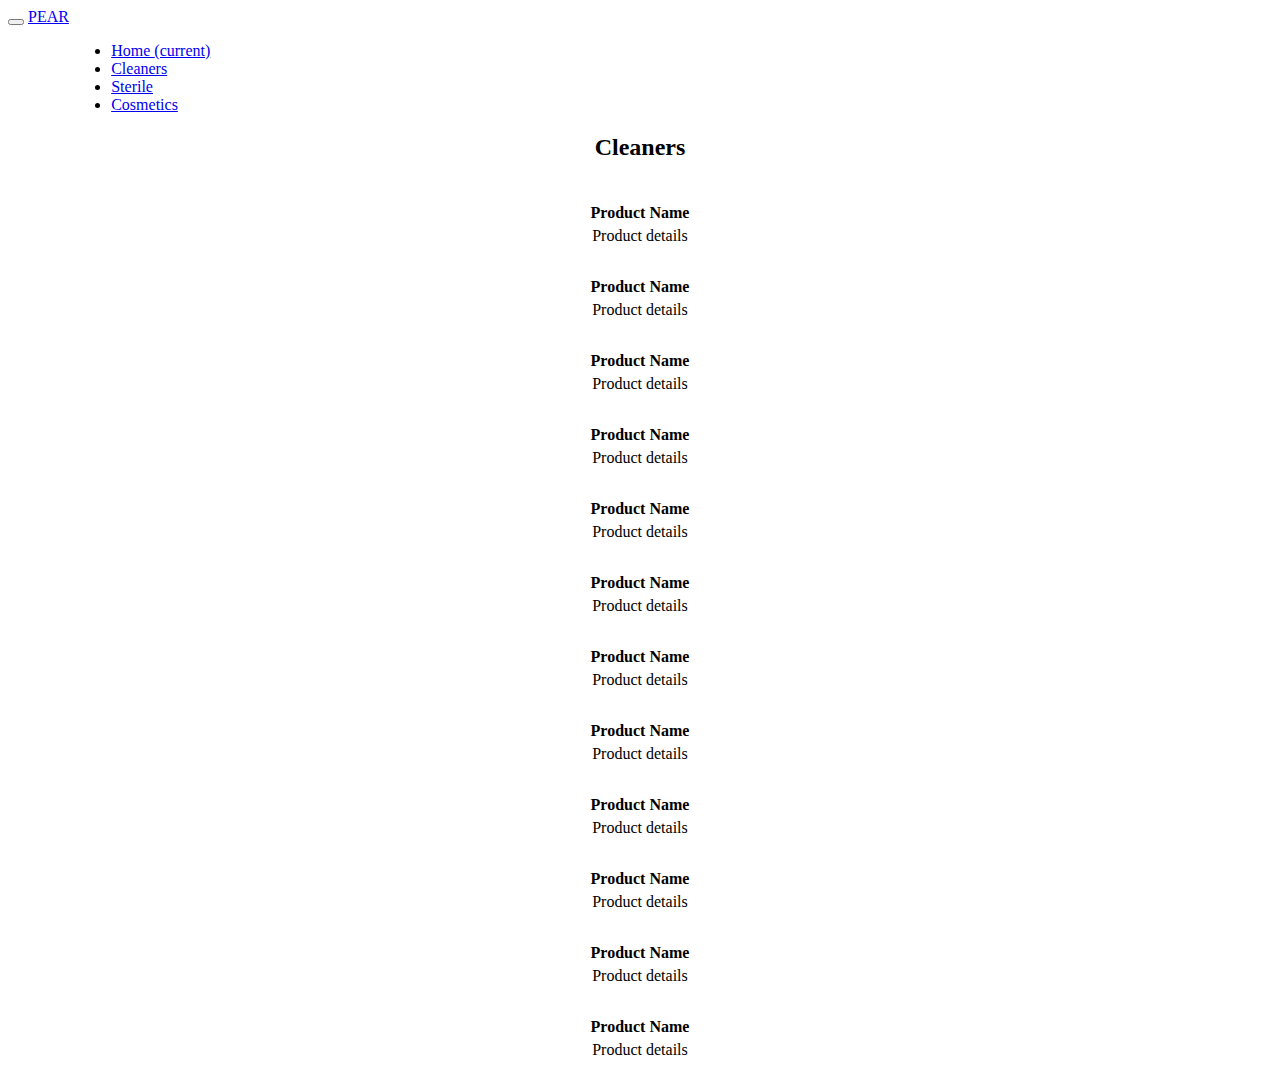
==== public/pages/cleaners.html @ 66b1f0f6 "navbar" ====
<!DOCTYPE html>
<html lang="en">

<head>
  <meta charset="utf-8" />
  <meta name="viewport" content="width=device-width, initial-scale=1" />
  <meta name="theme-color" content="#000000" />
  <meta name="description" content="Web site created using create-react-app" />
  <link rel="stylesheet" href="https://cdn.jsdelivr.net/npm/bootstrap@4.6.1/dist/css/bootstrap.min.css" integrity="sha384-zCbKRCUGaJDkqS1kPbPd7TveP5iyJE0EjAuZQTgFLD2ylzuqKfdKlfG/eSrtxUkn"
    crossorigin="anonymous">

  <link rel="stylesheet" href="https://cdnjs.cloudflare.com/ajax/libs/font-awesome/5.13.1/css/all.min.css" integrity="sha256-2XFplPlrFClt0bIdPgpz8H7ojnk10H69xRqd9+uTShA="
    crossorigin="anonymous" />
  <!-- <link href="https://fonts.googleapis.com/css2?family=Cairo:wght@300;400;600;700;900&display=swap" rel="stylesheet"> -->
  <link rel="stylesheet" href="../styles/cosmetics.css">

  <title>Pear | Cleaners</title>
</head>

<body>

  <nav class="navbar navbar-expand-lg navbar-light bg-light">
    <div class="container">
      <button class="navbar-toggler" type="button" data-toggle="collapse" data-target="#navbarTogglerDemo03"
        aria-controls="navbarTogglerDemo03" aria-expanded="false" aria-label="Toggle navigation">
        <span class="navbar-toggler-icon"></span>
      </button>
      <a class="navbar-brand" href="#">PEAR</a>

      <div class="collapse navbar-collapse" id="navbarTogglerDemo03">
        <ul class="navbar-nav mr-auto mt-2 mt-lg-0">
          <li class="nav-item">
            <a class="nav-link" href="../../index.html">Home <span class="sr-only">(current)</span></a>
          </li>
          <li class="nav-item active">
            <a class="nav-link" href="#">Cleaners</a>
          </li>
          <li class="nav-item">
            <a class="nav-link" href="sterile.html">Sterile</a>
          </li>
          <li class="nav-item">
            <a class="nav-link" href="cosmetics.html">Cosmetics</a>
          </li>
        </ul>
      </div>
    </div>
  </nav>
  <div class='row cosmetics'>
    <div class='container'>
      <div class='row'>
        <h2 class="h">Cleaners</h2>
      </div>
      <div class='row'>
        <div class='col-lg-3 col-md-4 col-sm-6 col-xs-12'>
          <div class="card">
            <img src='https://placeholder.photo/img/400x200' alt='' />
            <div>
              <h4 class="name">Product Name</h4>
              <p class="name">Product details</p>
            </div>
          </div>
        </div>
        <div class='col-lg-3 col-md-4 col-sm-6 col-xs-12'>
          <div class="card">
            <img src='https://placeholder.photo/img/400x200' alt='' />
            <div>
              <h4 class="name">Product Name</h4>
              <p class="name">Product details</p>
            </div>
          </div>
        </div>
        <div class='col-lg-3 col-md-4 col-sm-6 col-xs-12'>
          <div class="card">
            <img src='https://placeholder.photo/img/400x200' alt='' />
            <div>
              <h4 class="name">Product Name</h4>
              <p class="name">Product details</p>
            </div>
          </div>
        </div>
        <div class='col-lg-3 col-md-4 col-sm-6 col-xs-12'>
          <div class="card">
            <img src='https://placeholder.photo/img/400x200' alt='' />
            <div>
              <h4 class="name">Product Name</h4>
              <p class="name">Product details</p>
            </div>
          </div>
        </div>
        <div class='col-lg-3 col-md-4 col-sm-6 col-xs-12'>
          <div class="card">
            <img src='https://placeholder.photo/img/400x200' alt='' />
            <div>
              <h4 class="name">Product Name</h4>
              <p class="name">Product details</p>
            </div>
          </div>
        </div>
        <div class='col-lg-3 col-md-4 col-sm-6 col-xs-12'>
          <div class="card">
            <img src='https://placeholder.photo/img/400x200' alt='' />
            <div>
              <h4 class="name">Product Name</h4>
              <p class="name">Product details</p>
            </div>
          </div>
        </div>
        <div class='col-lg-3 col-md-4 col-sm-6 col-xs-12'>
          <div class="card">
            <img src='https://placeholder.photo/img/400x200' alt='' />
            <div>
              <h4 class="name">Product Name</h4>
              <p class="name">Product details</p>
            </div>
          </div>
        </div>
        <div class='col-lg-3 col-md-4 col-sm-6 col-xs-12'>
          <div class="card">
            <img src='https://placeholder.photo/img/400x200' alt='' />
            <div>
              <h4 class="name">Product Name</h4>
              <p class="name">Product details</p>
            </div>
          </div>
        </div>
        <div class='col-lg-3 col-md-4 col-sm-6 col-xs-12'>
          <div class="card">
            <img src='https://placeholder.photo/img/400x200' alt='' />
            <div>
              <h4 class="name">Product Name</h4>
              <p class="name">Product details</p>
            </div>
          </div>
        </div>
        <div class='col-lg-3 col-md-4 col-sm-6 col-xs-12'>
          <div class="card">
            <img src='https://placeholder.photo/img/400x200' alt='' />
            <div>
              <h4 class="name">Product Name</h4>
              <p class="name">Product details</p>
            </div>
          </div>
        </div>
        <div class='col-lg-3 col-md-4 col-sm-6 col-xs-12'>
          <div class="card">
            <img src='https://placeholder.photo/img/400x200' alt='' />
            <div>
              <h4 class="name">Product Name</h4>
              <p class="name">Product details</p>
            </div>
          </div>
        </div>
        <div class='col-lg-3 col-md-4 col-sm-6 col-xs-12'>
          <div class="card">
            <img src='https://placeholder.photo/img/400x200' alt='' />
            <div>
              <h4 class="name">Product Name</h4>
              <p class="name">Product details</p>
            </div>
          </div>
        </div>
      </div>
    </div>
  </div>

  <script src="https://cdn.jsdelivr.net/npm/jquery@3.5.1/dist/jquery.slim.min.js" integrity="sha384-DfXdz2htPH0lsSSs5nCTpuj/zy4C+OGpamoFVy38MVBnE+IbbVYUew+OrCXaRkfj"
    crossorigin="anonymous"></script>
  <script src="https://cdn.jsdelivr.net/npm/bootstrap@4.6.1/dist/js/bootstrap.bundle.min.js" integrity="sha384-fQybjgWLrvvRgtW6bFlB7jaZrFsaBXjsOMm/tB9LTS58ONXgqbR9W8oWht/amnpF"
    crossorigin="anonymous"></script>
</body>

</html>
---- public/styles/cosmetics.css ----
.h { 
    text-align: center;
    margin: 20px 0;
    width: 100%;
    display: block
}

.card {
    border-radius: 10px;
    margin: 10px 0;
}

.name {
    text-align: center;
    margin: 5px 0;
}

nav ul { margin-left: 5% }

@media(max-width: 576px){
    .row.cosmetics {
        padding: 0 15px;
    }
}
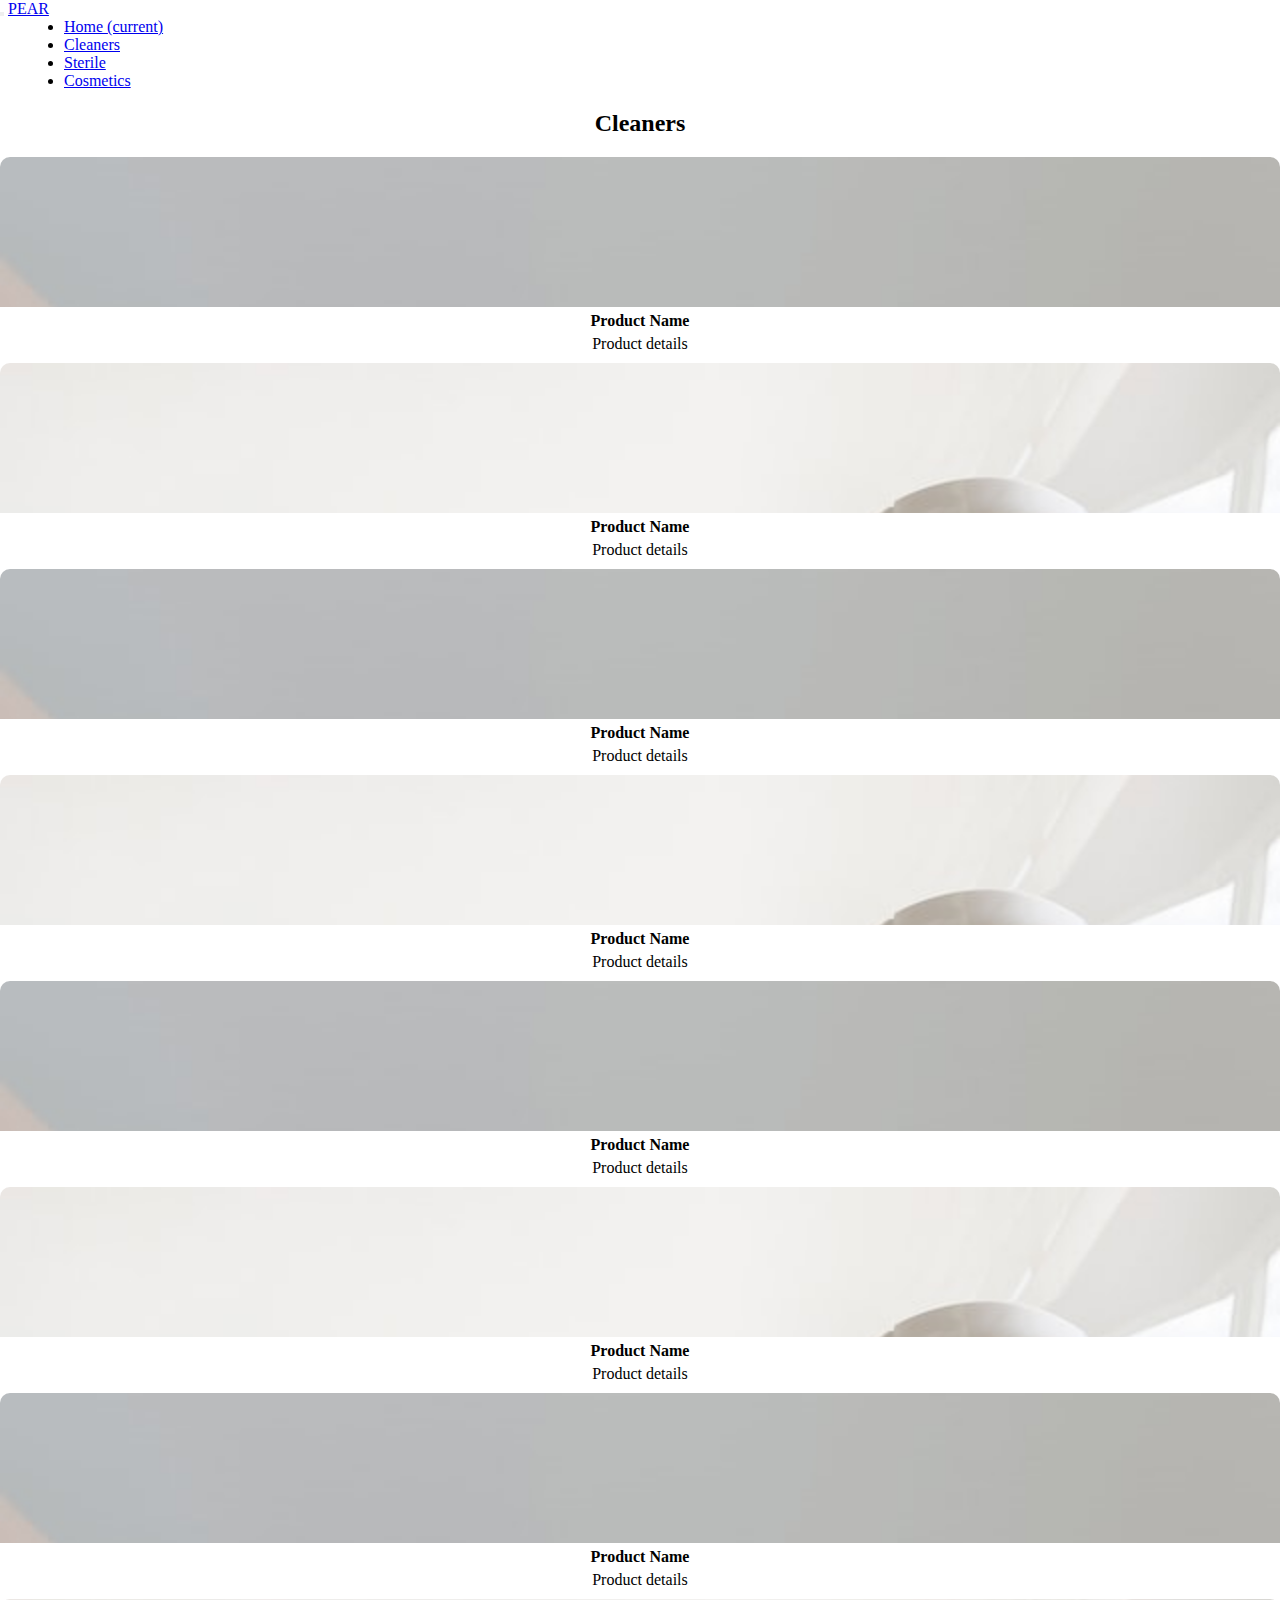
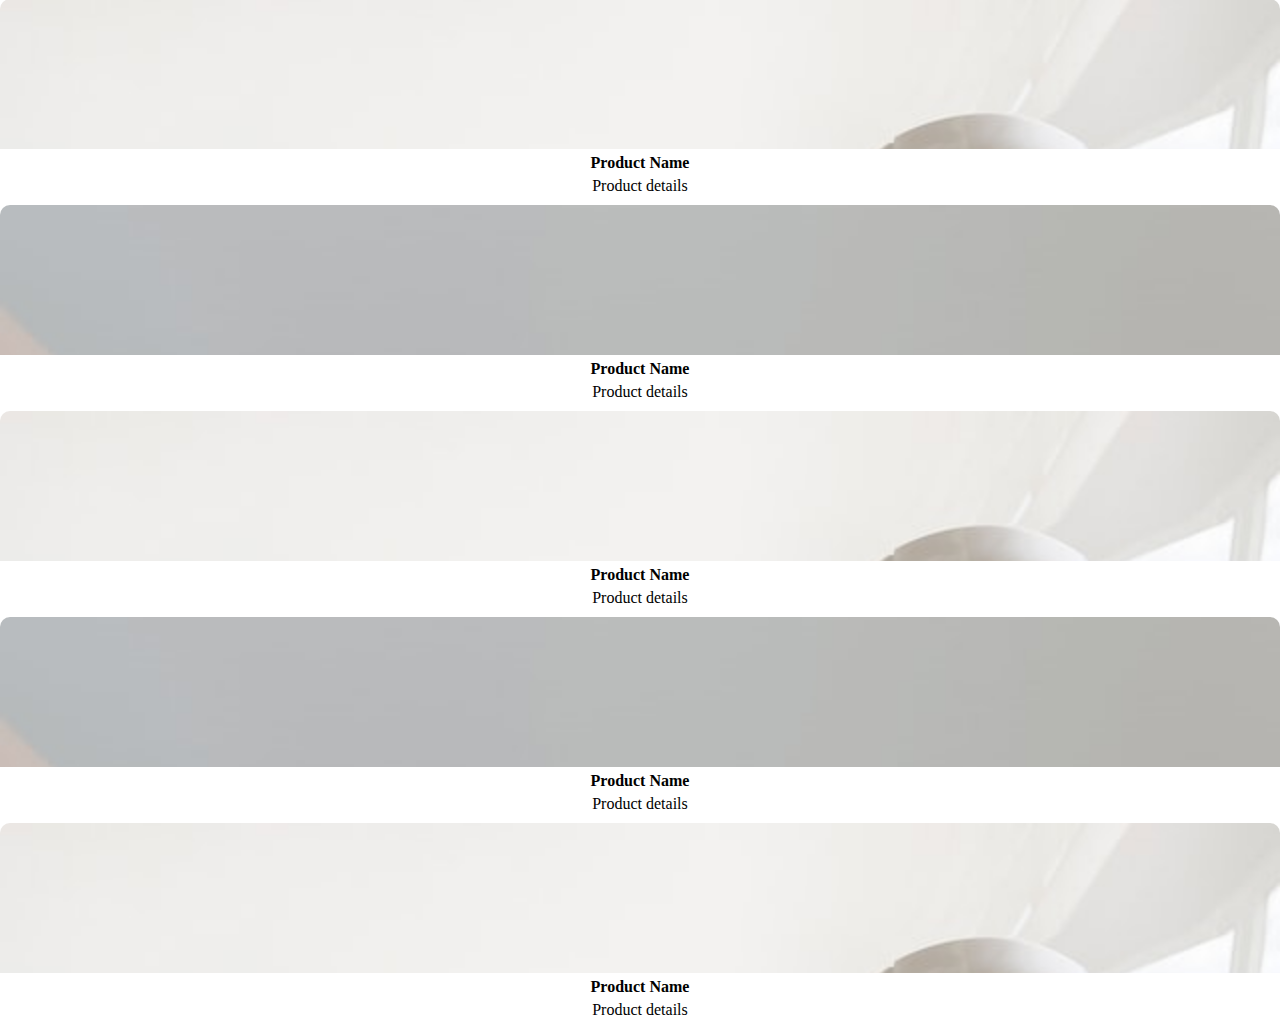
==== commit 72be2a56: "sterile" ====
--- a/public/pages/cleaners.html
+++ b/public/pages/cleaners.html
@@ -12,6 +12,7 @@
   <link rel="stylesheet" href="https://cdnjs.cloudflare.com/ajax/libs/font-awesome/5.13.1/css/all.min.css" integrity="sha256-2XFplPlrFClt0bIdPgpz8H7ojnk10H69xRqd9+uTShA="
     crossorigin="anonymous" />
   <!-- <link href="https://fonts.googleapis.com/css2?family=Cairo:wght@300;400;600;700;900&display=swap" rel="stylesheet"> -->
+  <link rel="stylesheet" href="../styles/main.css">
   <link rel="stylesheet" href="../styles/cosmetics.css">
 
   <title>Pear | Cleaners</title>
@@ -51,114 +52,128 @@
         <h2 class="h">Cleaners</h2>
       </div>
       <div class='row'>
-        <div class='col-lg-3 col-md-4 col-sm-6 col-xs-12'>
-          <div class="card">
-            <img src='https://placeholder.photo/img/400x200' alt='' />
-            <div>
-              <h4 class="name">Product Name</h4>
-              <p class="name">Product details</p>
+          <div class='col-lg-3 col-md-4 col-sm-6 col-xs-12'>
+              <div class="card">
+                <!-- <img src='public/images/cleaners.jpg' alt='' /> -->
+                <div class="product-img cleanersI"></div>
+                <div>
+                  <h4 class="name">Product Name</h4>
+                  <p class="name">Product details</p>
+                </div>
+              </div>
             </div>
-          </div>
-        </div>
-        <div class='col-lg-3 col-md-4 col-sm-6 col-xs-12'>
-          <div class="card">
-            <img src='https://placeholder.photo/img/400x200' alt='' />
-            <div>
-              <h4 class="name">Product Name</h4>
-              <p class="name">Product details</p>
-            </div>
-          </div>
-        </div>
-        <div class='col-lg-3 col-md-4 col-sm-6 col-xs-12'>
-          <div class="card">
-            <img src='https://placeholder.photo/img/400x200' alt='' />
-            <div>
-              <h4 class="name">Product Name</h4>
-              <p class="name">Product details</p>
-            </div>
-          </div>
-        </div>
-        <div class='col-lg-3 col-md-4 col-sm-6 col-xs-12'>
-          <div class="card">
-            <img src='https://placeholder.photo/img/400x200' alt='' />
-            <div>
-              <h4 class="name">Product Name</h4>
-              <p class="name">Product details</p>
-            </div>
-          </div>
-        </div>
-        <div class='col-lg-3 col-md-4 col-sm-6 col-xs-12'>
-          <div class="card">
-            <img src='https://placeholder.photo/img/400x200' alt='' />
-            <div>
-              <h4 class="name">Product Name</h4>
-              <p class="name">Product details</p>
-            </div>
-          </div>
-        </div>
-        <div class='col-lg-3 col-md-4 col-sm-6 col-xs-12'>
-          <div class="card">
-            <img src='https://placeholder.photo/img/400x200' alt='' />
-            <div>
-              <h4 class="name">Product Name</h4>
-              <p class="name">Product details</p>
-            </div>
-          </div>
-        </div>
-        <div class='col-lg-3 col-md-4 col-sm-6 col-xs-12'>
-          <div class="card">
-            <img src='https://placeholder.photo/img/400x200' alt='' />
-            <div>
-              <h4 class="name">Product Name</h4>
-              <p class="name">Product details</p>
-            </div>
-          </div>
-        </div>
-        <div class='col-lg-3 col-md-4 col-sm-6 col-xs-12'>
-          <div class="card">
-            <img src='https://placeholder.photo/img/400x200' alt='' />
-            <div>
-              <h4 class="name">Product Name</h4>
-              <p class="name">Product details</p>
-            </div>
-          </div>
-        </div>
-        <div class='col-lg-3 col-md-4 col-sm-6 col-xs-12'>
-          <div class="card">
-            <img src='https://placeholder.photo/img/400x200' alt='' />
-            <div>
-              <h4 class="name">Product Name</h4>
-              <p class="name">Product details</p>
-            </div>
-          </div>
-        </div>
-        <div class='col-lg-3 col-md-4 col-sm-6 col-xs-12'>
-          <div class="card">
-            <img src='https://placeholder.photo/img/400x200' alt='' />
-            <div>
-              <h4 class="name">Product Name</h4>
-              <p class="name">Product details</p>
-            </div>
-          </div>
-        </div>
-        <div class='col-lg-3 col-md-4 col-sm-6 col-xs-12'>
-          <div class="card">
-            <img src='https://placeholder.photo/img/400x200' alt='' />
-            <div>
-              <h4 class="name">Product Name</h4>
-              <p class="name">Product details</p>
-            </div>
-          </div>
-        </div>
-        <div class='col-lg-3 col-md-4 col-sm-6 col-xs-12'>
-          <div class="card">
-            <img src='https://placeholder.photo/img/400x200' alt='' />
-            <div>
-              <h4 class="name">Product Name</h4>
-              <p class="name">Product details</p>
-            </div>
-          </div>
-        </div>
+            <div class='col-lg-3 col-md-4 col-sm-6 col-xs-12'>
+                <div class="card">
+                  <!-- <img src='public/images/cleaners.jpg' alt='' /> -->
+                  <div class="product-img cleanersII"></div>
+                  <div>
+                    <h4 class="name">Product Name</h4>
+                    <p class="name">Product details</p>
+                  </div>
+                </div>
+              </div>
+              <div class='col-lg-3 col-md-4 col-sm-6 col-xs-12'>
+                  <div class="card">
+                    <!-- <img src='public/images/cleaners.jpg' alt='' /> -->
+                    <div class="product-img cleanersI"></div>
+                    <div>
+                      <h4 class="name">Product Name</h4>
+                      <p class="name">Product details</p>
+                    </div>
+                  </div>
+                </div>
+                <div class='col-lg-3 col-md-4 col-sm-6 col-xs-12'>
+                    <div class="card">
+                      <!-- <img src='public/images/cleaners.jpg' alt='' /> -->
+                      <div class="product-img cleanersII"></div>
+                      <div>
+                        <h4 class="name">Product Name</h4>
+                        <p class="name">Product details</p>
+                      </div>
+                    </div>
+                  </div>
+                  <div class='col-lg-3 col-md-4 col-sm-6 col-xs-12'>
+                      <div class="card">
+                        <!-- <img src='public/images/cleaners.jpg' alt='' /> -->
+                        <div class="product-img cleanersI"></div>
+                        <div>
+                          <h4 class="name">Product Name</h4>
+                          <p class="name">Product details</p>
+                        </div>
+                      </div>
+                    </div>
+                    <div class='col-lg-3 col-md-4 col-sm-6 col-xs-12'>
+                        <div class="card">
+                          <!-- <img src='public/images/cleaners.jpg' alt='' /> -->
+                          <div class="product-img cleanersII"></div>
+                          <div>
+                            <h4 class="name">Product Name</h4>
+                            <p class="name">Product details</p>
+                          </div>
+                        </div>
+                      </div>
+                      <div class='col-lg-3 col-md-4 col-sm-6 col-xs-12'>
+                          <div class="card">
+                            <!-- <img src='public/images/cleaners.jpg' alt='' /> -->
+                            <div class="product-img cleanersI"></div>
+                            <div>
+                              <h4 class="name">Product Name</h4>
+                              <p class="name">Product details</p>
+                            </div>
+                          </div>
+                        </div>
+                        <div class='col-lg-3 col-md-4 col-sm-6 col-xs-12'>
+                            <div class="card">
+                              <!-- <img src='public/images/cleaners.jpg' alt='' /> -->
+                              <div class="product-img cleanersII"></div>
+                              <div>
+                                <h4 class="name">Product Name</h4>
+                                <p class="name">Product details</p>
+                              </div>
+                            </div>
+                          </div>
+                          <div class='col-lg-3 col-md-4 col-sm-6 col-xs-12'>
+                              <div class="card">
+                                <!-- <img src='public/images/cleaners.jpg' alt='' /> -->
+                                <div class="product-img cleanersI"></div>
+                                <div>
+                                  <h4 class="name">Product Name</h4>
+                                  <p class="name">Product details</p>
+                                </div>
+                              </div>
+                            </div>
+                            <div class='col-lg-3 col-md-4 col-sm-6 col-xs-12'>
+                                <div class="card">
+                                  <!-- <img src='public/images/cleaners.jpg' alt='' /> -->
+                                  <div class="product-img cleanersII"></div>
+                                  <div>
+                                    <h4 class="name">Product Name</h4>
+                                    <p class="name">Product details</p>
+                                  </div>
+                                </div>
+                              </div>
+                              <div class='col-lg-3 col-md-4 col-sm-6 col-xs-12'>
+                                  <div class="card">
+                                    <!-- <img src='public/images/cleaners.jpg' alt='' /> -->
+                                    <div class="product-img cleanersI"></div>
+                                    <div>
+                                      <h4 class="name">Product Name</h4>
+                                      <p class="name">Product details</p>
+                                    </div>
+                                  </div>
+                                </div>
+                                <div class='col-lg-3 col-md-4 col-sm-6 col-xs-12'>
+                                    <div class="card">
+                                      <!-- <img src='public/images/cleaners.jpg' alt='' /> -->
+                                      <div class="product-img cleanersII"></div>
+                                      <div>
+                                        <h4 class="name">Product Name</h4>
+                                        <p class="name">Product details</p>
+                                      </div>
+                                    </div>
+                                  </div>
+
+                                
       </div>
     </div>
   </div>
--- a/public/styles/main.css
+++ b/public/styles/main.css
@@ -0,0 +1,46 @@
+* {
+    margin: 0;
+    padding: 0
+}
+
+.row { margin-right: 0; margin-left: 0 }
+
+.slider-img{ width: 100%; background-size: cover; min-height: 200px }
+.slider-img.c {background-image: url('../images/sliderI.jpg')}
+.slider-img.b {background-image: url('../images/sliderII.jpg')}
+.slider-img.a {background-image: url('../images/cosemeticsIIII.jpg')}
+
+.about { margin: 30px 0; text-align: center }
+.about p { max-width: 80%; margin: 0 auto }
+
+.seemore { width: 100% }
+
+.seemore a {
+    margin: 20px auto;
+    display: block;
+    width: auto
+}
+
+.seemore a button { min-width: 50% }
+
+footer {
+    background: #e5e5e5;
+    padding: 10px;
+    text-align: center;
+}
+
+footer h6 { margin: 0; padding: 0 }
+
+/* products */
+.product-img { width: 100%; height: 150px; background-size: cover; border-radius: 10px 10px 0 0 }
+.product-img.cleanersI { background-image: url('../images/cleanersI.jpg') }
+.product-img.cleanersII { background-image: url('../images/cleaners.jpg') }
+
+
+.product-img.sterileI { background-image: url('../images/sterile.jpg') }
+.product-img.sterileII { background-image: url('../images/sterileI.jpg') }
+
+.product-img.cosemeticsI { background-image: url('../images/cosemeticsI.jpg') }
+.product-img.cosemeticsII { background-image: url('../images/cosemeticsII.jpg') }
+.product-img.cosemeticsIII { background-image: url('../images/cosemeticsIII.jpg') }
+.product-img.cosemeticsIIII { background-image: url('../images/cosemeticsIIII.jpg') }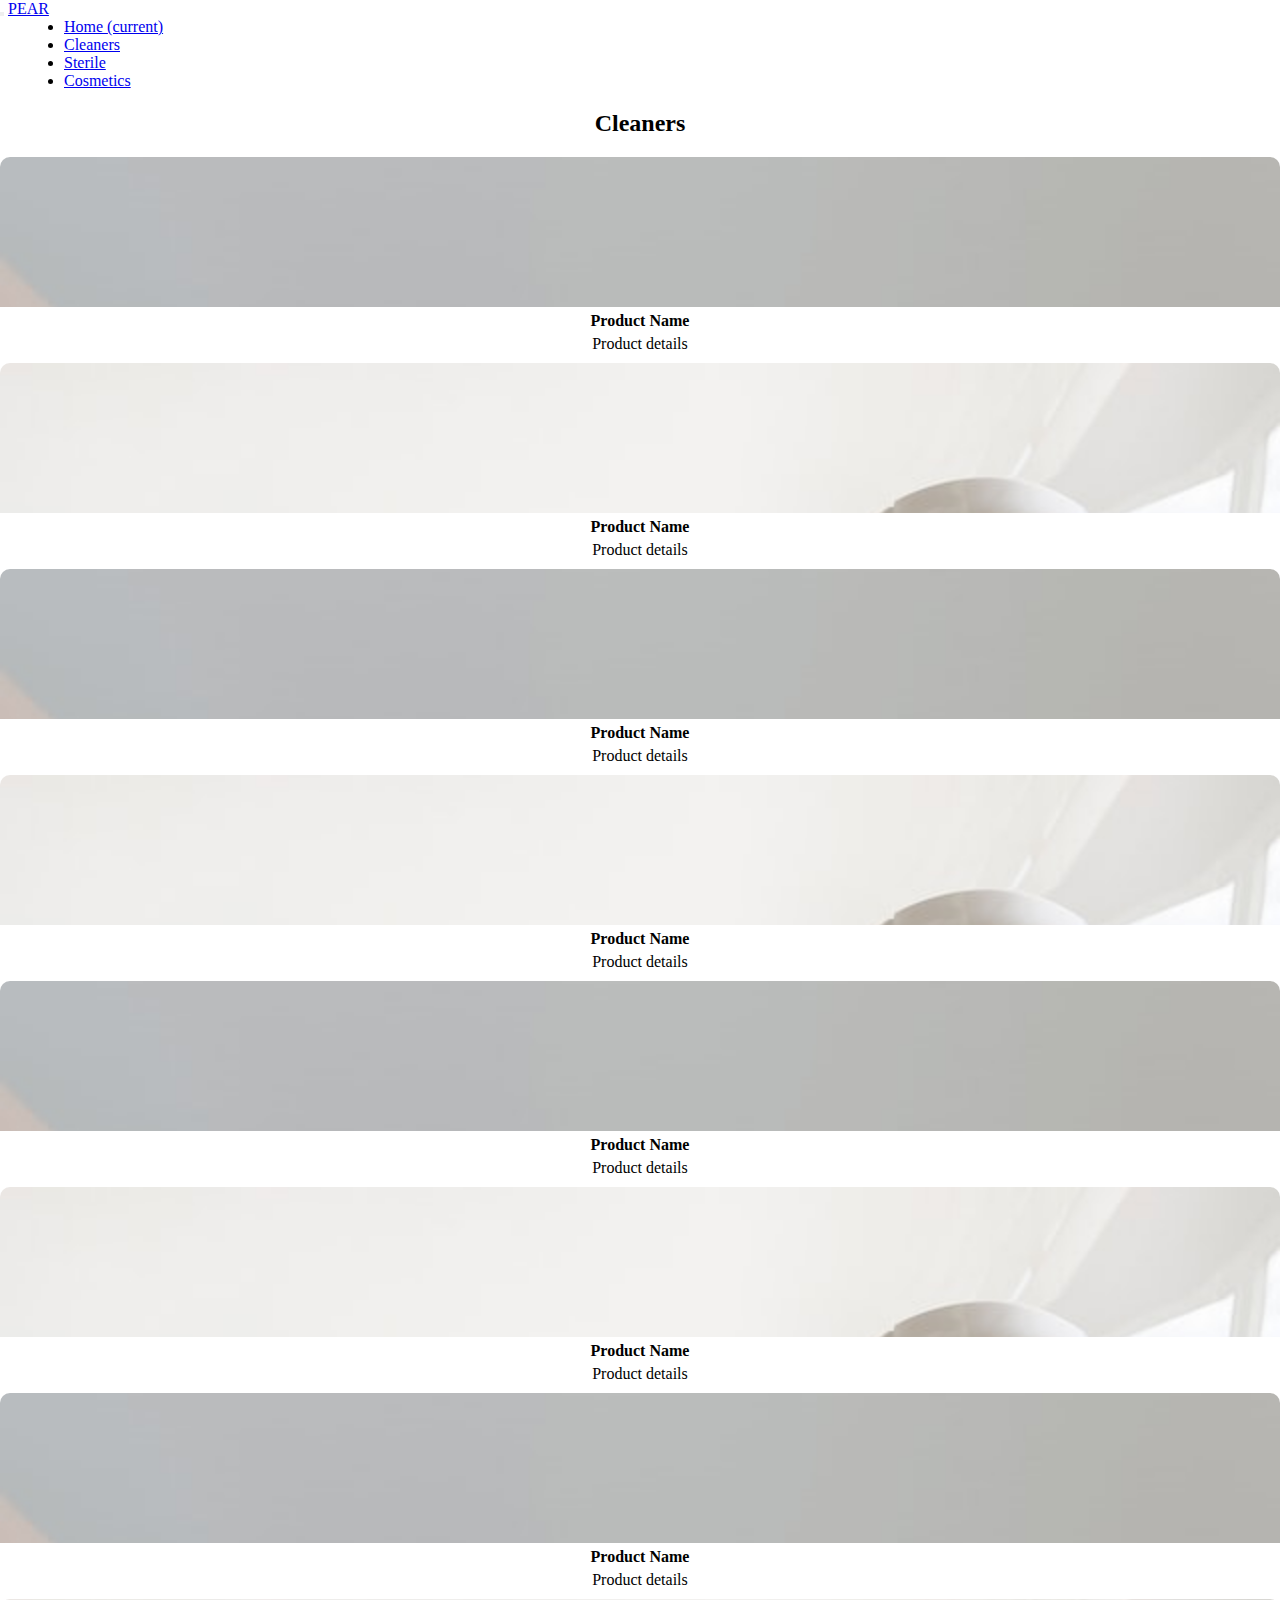
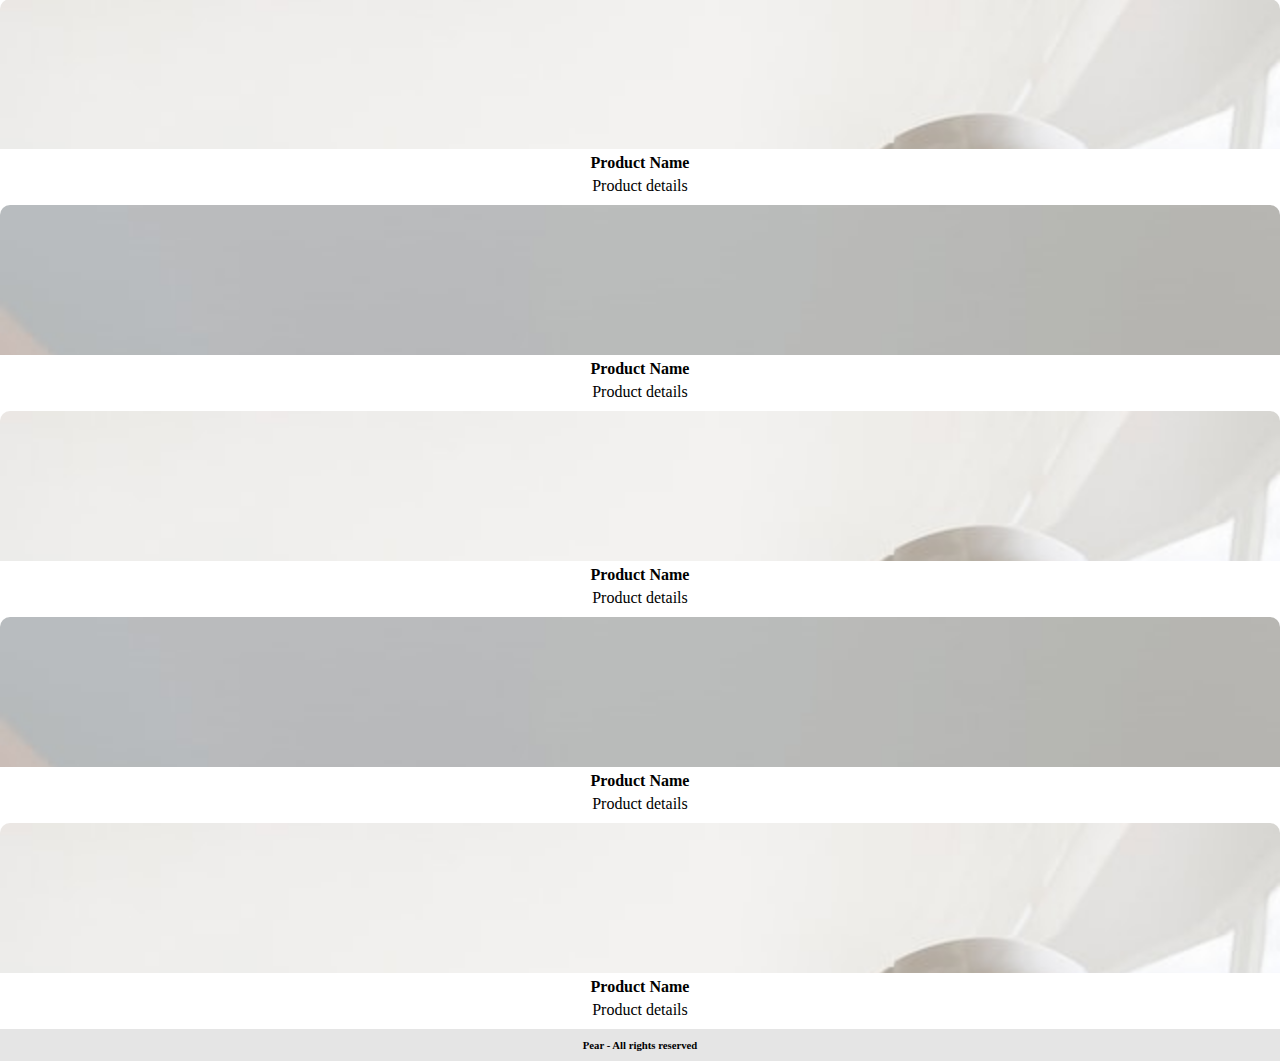
==== commit 02577ad6: "add footer" ====
--- a/public/pages/cleaners.html
+++ b/public/pages/cleaners.html
@@ -178,6 +178,10 @@
     </div>
   </div>
 
+  <footer>
+    <h6>Pear - All rights reserved</h6>
+  </footer>
+  
   <script src="https://cdn.jsdelivr.net/npm/jquery@3.5.1/dist/jquery.slim.min.js" integrity="sha384-DfXdz2htPH0lsSSs5nCTpuj/zy4C+OGpamoFVy38MVBnE+IbbVYUew+OrCXaRkfj"
     crossorigin="anonymous"></script>
   <script src="https://cdn.jsdelivr.net/npm/bootstrap@4.6.1/dist/js/bootstrap.bundle.min.js" integrity="sha384-fQybjgWLrvvRgtW6bFlB7jaZrFsaBXjsOMm/tB9LTS58ONXgqbR9W8oWht/amnpF"
